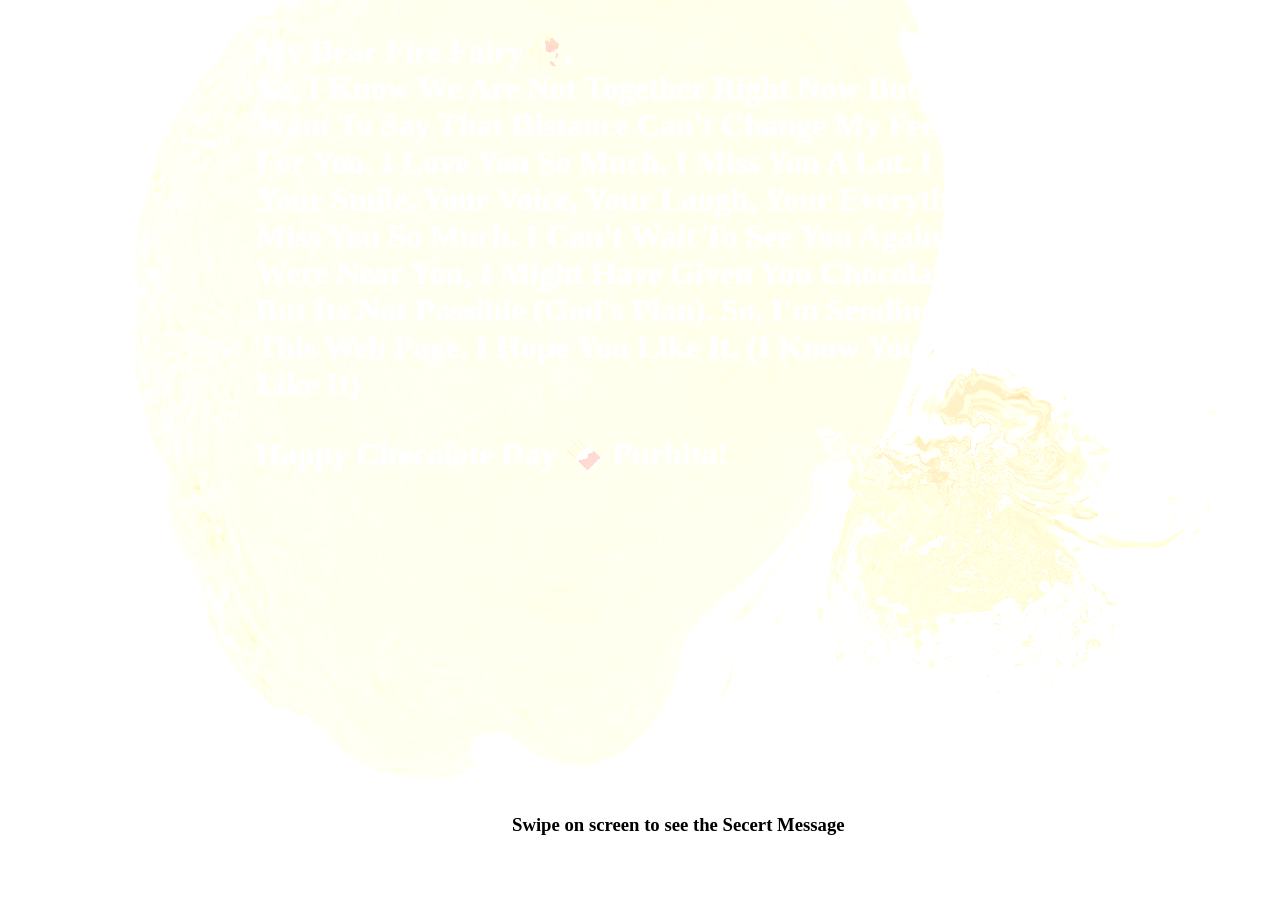
==== new.html @ b153298a "Add files via upload" ====
<!DOCTYPE html>
<html lang="en">
  <head>
    <meta charset="UTF-8" />
    <meta name="viewport" content="width=device-width, initial-scale=1.0" />
    <title>Document</title>
    <link rel="stylesheet" href="new.css" />
  </head>
  <body>
    <div class="content">
      <div class="text">
        <p>
          My Dear Fire Fairy🥀,
          <br />
          Ya, I Know We Are Not Together Right Now But I Just Want To Say That Distance Can't Change My Feelings For You. I Love You So Much. I Miss You A Lot. I Miss Your Smile, Your Voice, Your Laugh, Your Everything. I Miss You So Much. I Can't Wait To See You Again. If I Were Near You, I Might Have Given You Chocolates. But Its Not Possible (God's Plan). So, I'm Sending You This Web Page. I Hope You Like It. (I Know You Will Like It)
        </p>
        <p>Happy Chocolate Day 🍫 Purbita!</p>
      </div>
    </div>
    <h3>Swipe on screen to see the Secert Message</h3>
    <canvas></canvas>

    <script type="x-shader/x-fragment" id="vertShader">
      precision highp float;

        attribute vec2 aPosition;
        varying vec2 vUv;
        varying vec2 vL;
        varying vec2 vR;
        varying vec2 vT;
        varying vec2 vB;
        uniform vec2 u_vertex_texel;

        void main () {
            vUv = aPosition * .5 + .5;
            vL = vUv - vec2(u_vertex_texel.x, 0.);
            vR = vUv + vec2(u_vertex_texel.x, 0.);
            vT = vUv + vec2(0., u_vertex_texel.y);
            vB = vUv - vec2(0., u_vertex_texel.y);
            gl_Position = vec4(aPosition, 0., 1.);
        }
    </script>

    <script type="x-shader/x-fragment" id="fragShaderAdvection">
      precision highp float;
        precision highp sampler2D;

        varying vec2 vUv;
        uniform sampler2D u_velocity_txr;
        uniform sampler2D u_input_txr;
        uniform vec2 u_vertex_texel;
        uniform vec2 u_output_textel;
        uniform float u_dt;
        uniform float u_dissipation;

        vec4 bilerp (sampler2D sam, vec2 uv, vec2 tsize) {
            vec2 st = uv / tsize - 0.5;

            vec2 iuv = floor(st);
            vec2 fuv = fract(st);

            vec4 a = texture2D(sam, (iuv + vec2(0.5, 0.5)) * tsize);
            vec4 b = texture2D(sam, (iuv + vec2(1.5, 0.5)) * tsize);
            vec4 c = texture2D(sam, (iuv + vec2(0.5, 1.5)) * tsize);
            vec4 d = texture2D(sam, (iuv + vec2(1.5, 1.5)) * tsize);

            return mix(mix(a, b, fuv.x), mix(c, d, fuv.x), fuv.y);
        }

        void main () {
            vec2 coord = vUv - u_dt * bilerp(u_velocity_txr, vUv, u_vertex_texel).xy * u_vertex_texel;
            gl_FragColor = u_dissipation * bilerp(u_input_txr, coord, u_output_textel);
            gl_FragColor.a = 1.;
        }
    </script>

    <script type="x-shader/x-fragment" id="fragShaderDivergence">
      precision highp float;
        precision highp sampler2D;

        varying highp vec2 vUv;
        varying highp vec2 vL;
        varying highp vec2 vR;
        varying highp vec2 vT;
        varying highp vec2 vB;
        uniform sampler2D u_velocity_txr;

        void main () {
            float L = texture2D(u_velocity_txr, vL).x;
            float R = texture2D(u_velocity_txr, vR).x;
            float T = texture2D(u_velocity_txr, vT).y;
            float B = texture2D(u_velocity_txr, vB).y;

            float div = .5 * (R - L + T - B);
            gl_FragColor = vec4(div, 0., 0., 1.);
        }
    </script>

    <script type="x-shader/x-fragment" id="fragShaderPressure">
      precision highp float;
        precision highp sampler2D;

        varying highp vec2 vUv;
        varying highp vec2 vL;
        varying highp vec2 vR;
        varying highp vec2 vT;
        varying highp vec2 vB;
        uniform sampler2D u_pressure_txr;
        uniform sampler2D u_divergence_txr;

        void main () {
            float L = texture2D(u_pressure_txr, vL).x;
            float R = texture2D(u_pressure_txr, vR).x;
            float T = texture2D(u_pressure_txr, vT).x;
            float B = texture2D(u_pressure_txr, vB).x;
            float C = texture2D(u_pressure_txr, vUv).x;
            float divergence = texture2D(u_divergence_txr, vUv).x;
            float pressure = (L + R + B + T - divergence) * 0.25;
            gl_FragColor = vec4(pressure, 0., 0., 1.);
        }
    </script>

    <script type="x-shader/x-fragment" id="fragShaderGradientSubtract">
      precision highp float;
        precision highp sampler2D;

        varying highp vec2 vUv;
        varying highp vec2 vL;
        varying highp vec2 vR;
        varying highp vec2 vT;
        varying highp vec2 vB;
        uniform sampler2D u_pressure_txr;
        uniform sampler2D u_velocity_txr;

        void main () {
            float L = texture2D(u_pressure_txr, vL).x;
            float R = texture2D(u_pressure_txr, vR).x;
            float T = texture2D(u_pressure_txr, vT).x;
            float B = texture2D(u_pressure_txr, vB).x;
            vec2 velocity = texture2D(u_velocity_txr, vUv).xy;
            velocity.xy -= vec2(R - L, T - B);
            gl_FragColor = vec4(velocity, 0., 1.);
        }
    </script>

    <script type="x-shader/x-fragment" id="fragShaderPoint">
      precision highp float;
        precision highp sampler2D;

        varying vec2 vUv;
        uniform sampler2D u_input_txr;
        uniform float u_ratio;
        uniform vec3 u_point_value;
        uniform vec2 u_point;
        uniform float u_point_size;

        void main () {
            vec2 p = vUv - u_point.xy;
            p.x *= u_ratio;
            vec3 splat = pow(2., -dot(p, p) / u_point_size) * u_point_value;
            vec3 base = texture2D(u_input_txr, vUv).xyz;
            gl_FragColor = vec4(base + splat, 1.);
        }
    </script>

    <script type="x-shader/x-fragment" id="fragShaderDisplay">
      precision highp float;
        precision highp sampler2D;

        varying vec2 vUv;
        uniform sampler2D u_output_texture;

        void main () {
            vec3 C = texture2D(u_output_texture, vUv).rgb;
            float a = max(C.r, max(C.g, C.b));
            a = pow(.1 * a, .1);
            a = clamp(a, 0., 1.);
            gl_FragColor = vec4(1. - C, 1. - a);
        }
    </script>
    <script src="script.js"></script>
  </body>
</html>
---- new.css ----
html,
body {
  overflow: hidden;
  padding: 0;
  margin: 0;
  background-color: rgba(255, 0, 0, 0.693);
}

canvas {
  position: fixed;
  top: 0;
  left: 0;
  width: 100%;
  height: 100%;
}

.content {
  position: fixed;
  top: 0;
  left: 0;
  width: 100%;
  height: 100vh;
}

@media (max-aspect-ratio: 3/5) {
  p {
    left: 30%;
  }
}

.overlay {
  position: fixed;
  top: 50%;
  left: 30%;
  max-width: 50%;
  transform: translate(-50%, -50%);
  font-family: sans-serif;
  font-size: 10vh;
  font-weight: bold;
  pointer-events: none;
  p-transform: uppercase;
}

@media (max-aspect-ratio: 1/1) {
  .overlay {
    left: 50%;
    width: 90%;
    max-width: 90%;
  }
}

@media (max-aspect-ratio: 3/5) {
  .overlay {
    font-size: 5vh;
  }
}

.text {
  font-size: 200%;
  margin-bottom: 10%;
  width: 60%;
  height: 80%;
  justify-content: center;
  color: white;
  margin-left: 20%;
  font-family: cursive;
  font-weight: 900;
}
h3 {
  position: absolute;
  z-index: 8;
  left: 40%;
  bottom: 5%;
}
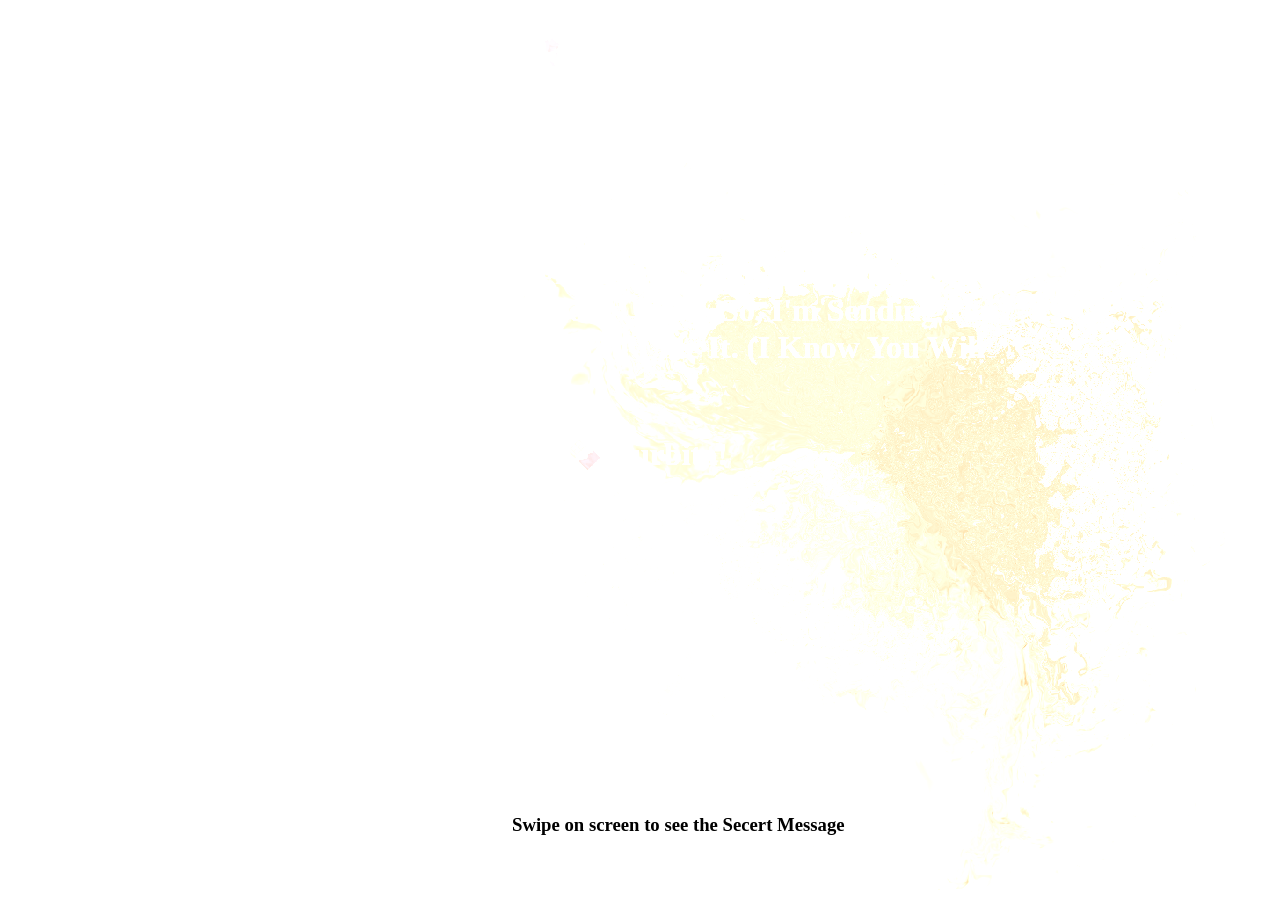
==== commit 4935d0b1: "⚡ Bolt: optimize WebGL geometry buffer reuse in fluid simulation Co-authored-by: Nothing-sudo <18912" ====
--- a/new.html
+++ b/new.html
@@ -1,183 +1,183 @@
-<!DOCTYPE html>
-<html lang="en">
-  <head>
-    <meta charset="UTF-8" />
-    <meta name="viewport" content="width=device-width, initial-scale=1.0" />
-    <title>Document</title>
-    <link rel="stylesheet" href="new.css" />
-  </head>
-  <body>
-    <div class="content">
-      <div class="text">
-        <p>
-          My Dear Fire Fairy🥀,
-          <br />
-          Ya, I Know We Are Not Together Right Now But I Just Want To Say That Distance Can't Change My Feelings For You. I Love You So Much. I Miss You A Lot. I Miss Your Smile, Your Voice, Your Laugh, Your Everything. I Miss You So Much. I Can't Wait To See You Again. If I Were Near You, I Might Have Given You Chocolates. But Its Not Possible (God's Plan). So, I'm Sending You This Web Page. I Hope You Like It. (I Know You Will Like It)
-        </p>
-        <p>Happy Chocolate Day 🍫 Purbita!</p>
-      </div>
-    </div>
-    <h3>Swipe on screen to see the Secert Message</h3>
-    <canvas></canvas>
-
-    <script type="x-shader/x-fragment" id="vertShader">
-      precision highp float;
-
-        attribute vec2 aPosition;
-        varying vec2 vUv;
-        varying vec2 vL;
-        varying vec2 vR;
-        varying vec2 vT;
-        varying vec2 vB;
-        uniform vec2 u_vertex_texel;
-
-        void main () {
-            vUv = aPosition * .5 + .5;
-            vL = vUv - vec2(u_vertex_texel.x, 0.);
-            vR = vUv + vec2(u_vertex_texel.x, 0.);
-            vT = vUv + vec2(0., u_vertex_texel.y);
-            vB = vUv - vec2(0., u_vertex_texel.y);
-            gl_Position = vec4(aPosition, 0., 1.);
-        }
-    </script>
-
-    <script type="x-shader/x-fragment" id="fragShaderAdvection">
-      precision highp float;
-        precision highp sampler2D;
-
-        varying vec2 vUv;
-        uniform sampler2D u_velocity_txr;
-        uniform sampler2D u_input_txr;
-        uniform vec2 u_vertex_texel;
-        uniform vec2 u_output_textel;
-        uniform float u_dt;
-        uniform float u_dissipation;
-
-        vec4 bilerp (sampler2D sam, vec2 uv, vec2 tsize) {
-            vec2 st = uv / tsize - 0.5;
-
-            vec2 iuv = floor(st);
-            vec2 fuv = fract(st);
-
-            vec4 a = texture2D(sam, (iuv + vec2(0.5, 0.5)) * tsize);
-            vec4 b = texture2D(sam, (iuv + vec2(1.5, 0.5)) * tsize);
-            vec4 c = texture2D(sam, (iuv + vec2(0.5, 1.5)) * tsize);
-            vec4 d = texture2D(sam, (iuv + vec2(1.5, 1.5)) * tsize);
-
-            return mix(mix(a, b, fuv.x), mix(c, d, fuv.x), fuv.y);
-        }
-
-        void main () {
-            vec2 coord = vUv - u_dt * bilerp(u_velocity_txr, vUv, u_vertex_texel).xy * u_vertex_texel;
-            gl_FragColor = u_dissipation * bilerp(u_input_txr, coord, u_output_textel);
-            gl_FragColor.a = 1.;
-        }
-    </script>
-
-    <script type="x-shader/x-fragment" id="fragShaderDivergence">
-      precision highp float;
-        precision highp sampler2D;
-
-        varying highp vec2 vUv;
-        varying highp vec2 vL;
-        varying highp vec2 vR;
-        varying highp vec2 vT;
-        varying highp vec2 vB;
-        uniform sampler2D u_velocity_txr;
-
-        void main () {
-            float L = texture2D(u_velocity_txr, vL).x;
-            float R = texture2D(u_velocity_txr, vR).x;
-            float T = texture2D(u_velocity_txr, vT).y;
-            float B = texture2D(u_velocity_txr, vB).y;
-
-            float div = .5 * (R - L + T - B);
-            gl_FragColor = vec4(div, 0., 0., 1.);
-        }
-    </script>
-
-    <script type="x-shader/x-fragment" id="fragShaderPressure">
-      precision highp float;
-        precision highp sampler2D;
-
-        varying highp vec2 vUv;
-        varying highp vec2 vL;
-        varying highp vec2 vR;
-        varying highp vec2 vT;
-        varying highp vec2 vB;
-        uniform sampler2D u_pressure_txr;
-        uniform sampler2D u_divergence_txr;
-
-        void main () {
-            float L = texture2D(u_pressure_txr, vL).x;
-            float R = texture2D(u_pressure_txr, vR).x;
-            float T = texture2D(u_pressure_txr, vT).x;
-            float B = texture2D(u_pressure_txr, vB).x;
-            float C = texture2D(u_pressure_txr, vUv).x;
-            float divergence = texture2D(u_divergence_txr, vUv).x;
-            float pressure = (L + R + B + T - divergence) * 0.25;
-            gl_FragColor = vec4(pressure, 0., 0., 1.);
-        }
-    </script>
-
-    <script type="x-shader/x-fragment" id="fragShaderGradientSubtract">
-      precision highp float;
-        precision highp sampler2D;
-
-        varying highp vec2 vUv;
-        varying highp vec2 vL;
-        varying highp vec2 vR;
-        varying highp vec2 vT;
-        varying highp vec2 vB;
-        uniform sampler2D u_pressure_txr;
-        uniform sampler2D u_velocity_txr;
-
-        void main () {
-            float L = texture2D(u_pressure_txr, vL).x;
-            float R = texture2D(u_pressure_txr, vR).x;
-            float T = texture2D(u_pressure_txr, vT).x;
-            float B = texture2D(u_pressure_txr, vB).x;
-            vec2 velocity = texture2D(u_velocity_txr, vUv).xy;
-            velocity.xy -= vec2(R - L, T - B);
-            gl_FragColor = vec4(velocity, 0., 1.);
-        }
-    </script>
-
-    <script type="x-shader/x-fragment" id="fragShaderPoint">
-      precision highp float;
-        precision highp sampler2D;
-
-        varying vec2 vUv;
-        uniform sampler2D u_input_txr;
-        uniform float u_ratio;
-        uniform vec3 u_point_value;
-        uniform vec2 u_point;
-        uniform float u_point_size;
-
-        void main () {
-            vec2 p = vUv - u_point.xy;
-            p.x *= u_ratio;
-            vec3 splat = pow(2., -dot(p, p) / u_point_size) * u_point_value;
-            vec3 base = texture2D(u_input_txr, vUv).xyz;
-            gl_FragColor = vec4(base + splat, 1.);
-        }
-    </script>
-
-    <script type="x-shader/x-fragment" id="fragShaderDisplay">
-      precision highp float;
-        precision highp sampler2D;
-
-        varying vec2 vUv;
-        uniform sampler2D u_output_texture;
-
-        void main () {
-            vec3 C = texture2D(u_output_texture, vUv).rgb;
-            float a = max(C.r, max(C.g, C.b));
-            a = pow(.1 * a, .1);
-            a = clamp(a, 0., 1.);
-            gl_FragColor = vec4(1. - C, 1. - a);
-        }
-    </script>
-    <script src="script.js"></script>
-  </body>
-</html>
+<!DOCTYPE html>
+<html lang="en">
+  <head>
+    <meta charset="UTF-8" />
+    <meta name="viewport" content="width=device-width, initial-scale=1.0" />
+    <title>Document</title>
+    <link rel="stylesheet" href="new.css" />
+  </head>
+  <body>
+    <div class="content">
+      <div class="text">
+        <p>
+          My Dear Fire Fairy🥀,
+          <br />
+          Ya, I Know We Are Not Together Right Now But I Just Want To Say That Distance Can't Change My Feelings For You. I Love You So Much. I Miss You A Lot. I Miss Your Smile, Your Voice, Your Laugh, Your Everything. I Miss You So Much. I Can't Wait To See You Again. If I Were Near You, I Might Have Given You Chocolates. But Its Not Possible (God's Plan). So, I'm Sending You This Web Page. I Hope You Like It. (I Know You Will Like It)
+        </p>
+        <p>Happy Chocolate Day 🍫 Purbita!</p>
+      </div>
+    </div>
+    <h3>Swipe on screen to see the Secert Message</h3>
+    <canvas></canvas>
+
+    <script type="x-shader/x-fragment" id="vertShader">
+      precision highp float;
+
+        attribute vec2 aPosition;
+        varying vec2 vUv;
+        varying vec2 vL;
+        varying vec2 vR;
+        varying vec2 vT;
+        varying vec2 vB;
+        uniform vec2 u_vertex_texel;
+
+        void main () {
+            vUv = aPosition * .5 + .5;
+            vL = vUv - vec2(u_vertex_texel.x, 0.);
+            vR = vUv + vec2(u_vertex_texel.x, 0.);
+            vT = vUv + vec2(0., u_vertex_texel.y);
+            vB = vUv - vec2(0., u_vertex_texel.y);
+            gl_Position = vec4(aPosition, 0., 1.);
+        }
+    </script>
+
+    <script type="x-shader/x-fragment" id="fragShaderAdvection">
+      precision highp float;
+        precision highp sampler2D;
+
+        varying vec2 vUv;
+        uniform sampler2D u_velocity_txr;
+        uniform sampler2D u_input_txr;
+        uniform vec2 u_vertex_texel;
+        uniform vec2 u_output_textel;
+        uniform float u_dt;
+        uniform float u_dissipation;
+
+        vec4 bilerp (sampler2D sam, vec2 uv, vec2 tsize) {
+            vec2 st = uv / tsize - 0.5;
+
+            vec2 iuv = floor(st);
+            vec2 fuv = fract(st);
+
+            vec4 a = texture2D(sam, (iuv + vec2(0.5, 0.5)) * tsize);
+            vec4 b = texture2D(sam, (iuv + vec2(1.5, 0.5)) * tsize);
+            vec4 c = texture2D(sam, (iuv + vec2(0.5, 1.5)) * tsize);
+            vec4 d = texture2D(sam, (iuv + vec2(1.5, 1.5)) * tsize);
+
+            return mix(mix(a, b, fuv.x), mix(c, d, fuv.x), fuv.y);
+        }
+
+        void main () {
+            vec2 coord = vUv - u_dt * bilerp(u_velocity_txr, vUv, u_vertex_texel).xy * u_vertex_texel;
+            gl_FragColor = u_dissipation * bilerp(u_input_txr, coord, u_output_textel);
+            gl_FragColor.a = 1.;
+        }
+    </script>
+
+    <script type="x-shader/x-fragment" id="fragShaderDivergence">
+      precision highp float;
+        precision highp sampler2D;
+
+        varying highp vec2 vUv;
+        varying highp vec2 vL;
+        varying highp vec2 vR;
+        varying highp vec2 vT;
+        varying highp vec2 vB;
+        uniform sampler2D u_velocity_txr;
+
+        void main () {
+            float L = texture2D(u_velocity_txr, vL).x;
+            float R = texture2D(u_velocity_txr, vR).x;
+            float T = texture2D(u_velocity_txr, vT).y;
+            float B = texture2D(u_velocity_txr, vB).y;
+
+            float div = .5 * (R - L + T - B);
+            gl_FragColor = vec4(div, 0., 0., 1.);
+        }
+    </script>
+
+    <script type="x-shader/x-fragment" id="fragShaderPressure">
+      precision highp float;
+        precision highp sampler2D;
+
+        varying highp vec2 vUv;
+        varying highp vec2 vL;
+        varying highp vec2 vR;
+        varying highp vec2 vT;
+        varying highp vec2 vB;
+        uniform sampler2D u_pressure_txr;
+        uniform sampler2D u_divergence_txr;
+
+        void main () {
+            float L = texture2D(u_pressure_txr, vL).x;
+            float R = texture2D(u_pressure_txr, vR).x;
+            float T = texture2D(u_pressure_txr, vT).x;
+            float B = texture2D(u_pressure_txr, vB).x;
+            float C = texture2D(u_pressure_txr, vUv).x;
+            float divergence = texture2D(u_divergence_txr, vUv).x;
+            float pressure = (L + R + B + T - divergence) * 0.25;
+            gl_FragColor = vec4(pressure, 0., 0., 1.);
+        }
+    </script>
+
+    <script type="x-shader/x-fragment" id="fragShaderGradientSubtract">
+      precision highp float;
+        precision highp sampler2D;
+
+        varying highp vec2 vUv;
+        varying highp vec2 vL;
+        varying highp vec2 vR;
+        varying highp vec2 vT;
+        varying highp vec2 vB;
+        uniform sampler2D u_pressure_txr;
+        uniform sampler2D u_velocity_txr;
+
+        void main () {
+            float L = texture2D(u_pressure_txr, vL).x;
+            float R = texture2D(u_pressure_txr, vR).x;
+            float T = texture2D(u_pressure_txr, vT).x;
+            float B = texture2D(u_pressure_txr, vB).x;
+            vec2 velocity = texture2D(u_velocity_txr, vUv).xy;
+            velocity.xy -= vec2(R - L, T - B);
+            gl_FragColor = vec4(velocity, 0., 1.);
+        }
+    </script>
+
+    <script type="x-shader/x-fragment" id="fragShaderPoint">
+      precision highp float;
+        precision highp sampler2D;
+
+        varying vec2 vUv;
+        uniform sampler2D u_input_txr;
+        uniform float u_ratio;
+        uniform vec3 u_point_value;
+        uniform vec2 u_point;
+        uniform float u_point_size;
+
+        void main () {
+            vec2 p = vUv - u_point.xy;
+            p.x *= u_ratio;
+            vec3 splat = pow(2., -dot(p, p) / u_point_size) * u_point_value;
+            vec3 base = texture2D(u_input_txr, vUv).xyz;
+            gl_FragColor = vec4(base + splat, 1.);
+        }
+    </script>
+
+    <script type="x-shader/x-fragment" id="fragShaderDisplay">
+      precision highp float;
+        precision highp sampler2D;
+
+        varying vec2 vUv;
+        uniform sampler2D u_output_texture;
+
+        void main () {
+            vec3 C = texture2D(u_output_texture, vUv).rgb;
+            float a = max(C.r, max(C.g, C.b));
+            a = pow(.1 * a, .1);
+            a = clamp(a, 0., 1.);
+            gl_FragColor = vec4(1. - C, 1. - a);
+        }
+    </script>
+    <script src="script.js"></script>
+  </body>
+</html>
--- a/new.css
+++ b/new.css
@@ -1,74 +1,74 @@
-html,
-body {
-  overflow: hidden;
-  padding: 0;
-  margin: 0;
-  background-color: rgba(255, 0, 0, 0.693);
-}
-
-canvas {
-  position: fixed;
-  top: 0;
-  left: 0;
-  width: 100%;
-  height: 100%;
-}
-
-.content {
-  position: fixed;
-  top: 0;
-  left: 0;
-  width: 100%;
-  height: 100vh;
-}
-
-@media (max-aspect-ratio: 3/5) {
-  p {
-    left: 30%;
-  }
-}
-
-.overlay {
-  position: fixed;
-  top: 50%;
-  left: 30%;
-  max-width: 50%;
-  transform: translate(-50%, -50%);
-  font-family: sans-serif;
-  font-size: 10vh;
-  font-weight: bold;
-  pointer-events: none;
-  p-transform: uppercase;
-}
-
-@media (max-aspect-ratio: 1/1) {
-  .overlay {
-    left: 50%;
-    width: 90%;
-    max-width: 90%;
-  }
-}
-
-@media (max-aspect-ratio: 3/5) {
-  .overlay {
-    font-size: 5vh;
-  }
-}
-
-.text {
-  font-size: 200%;
-  margin-bottom: 10%;
-  width: 60%;
-  height: 80%;
-  justify-content: center;
-  color: white;
-  margin-left: 20%;
-  font-family: cursive;
-  font-weight: 900;
-}
-h3 {
-  position: absolute;
-  z-index: 8;
-  left: 40%;
-  bottom: 5%;
-}
+html,
+body {
+  overflow: hidden;
+  padding: 0;
+  margin: 0;
+  background-color: rgba(255, 0, 0, 0.693);
+}
+
+canvas {
+  position: fixed;
+  top: 0;
+  left: 0;
+  width: 100%;
+  height: 100%;
+}
+
+.content {
+  position: fixed;
+  top: 0;
+  left: 0;
+  width: 100%;
+  height: 100vh;
+}
+
+@media (max-aspect-ratio: 3/5) {
+  p {
+    left: 30%;
+  }
+}
+
+.overlay {
+  position: fixed;
+  top: 50%;
+  left: 30%;
+  max-width: 50%;
+  transform: translate(-50%, -50%);
+  font-family: sans-serif;
+  font-size: 10vh;
+  font-weight: bold;
+  pointer-events: none;
+  p-transform: uppercase;
+}
+
+@media (max-aspect-ratio: 1/1) {
+  .overlay {
+    left: 50%;
+    width: 90%;
+    max-width: 90%;
+  }
+}
+
+@media (max-aspect-ratio: 3/5) {
+  .overlay {
+    font-size: 5vh;
+  }
+}
+
+.text {
+  font-size: 200%;
+  margin-bottom: 10%;
+  width: 60%;
+  height: 80%;
+  justify-content: center;
+  color: white;
+  margin-left: 20%;
+  font-family: cursive;
+  font-weight: 900;
+}
+h3 {
+  position: absolute;
+  z-index: 8;
+  left: 40%;
+  bottom: 5%;
+}
